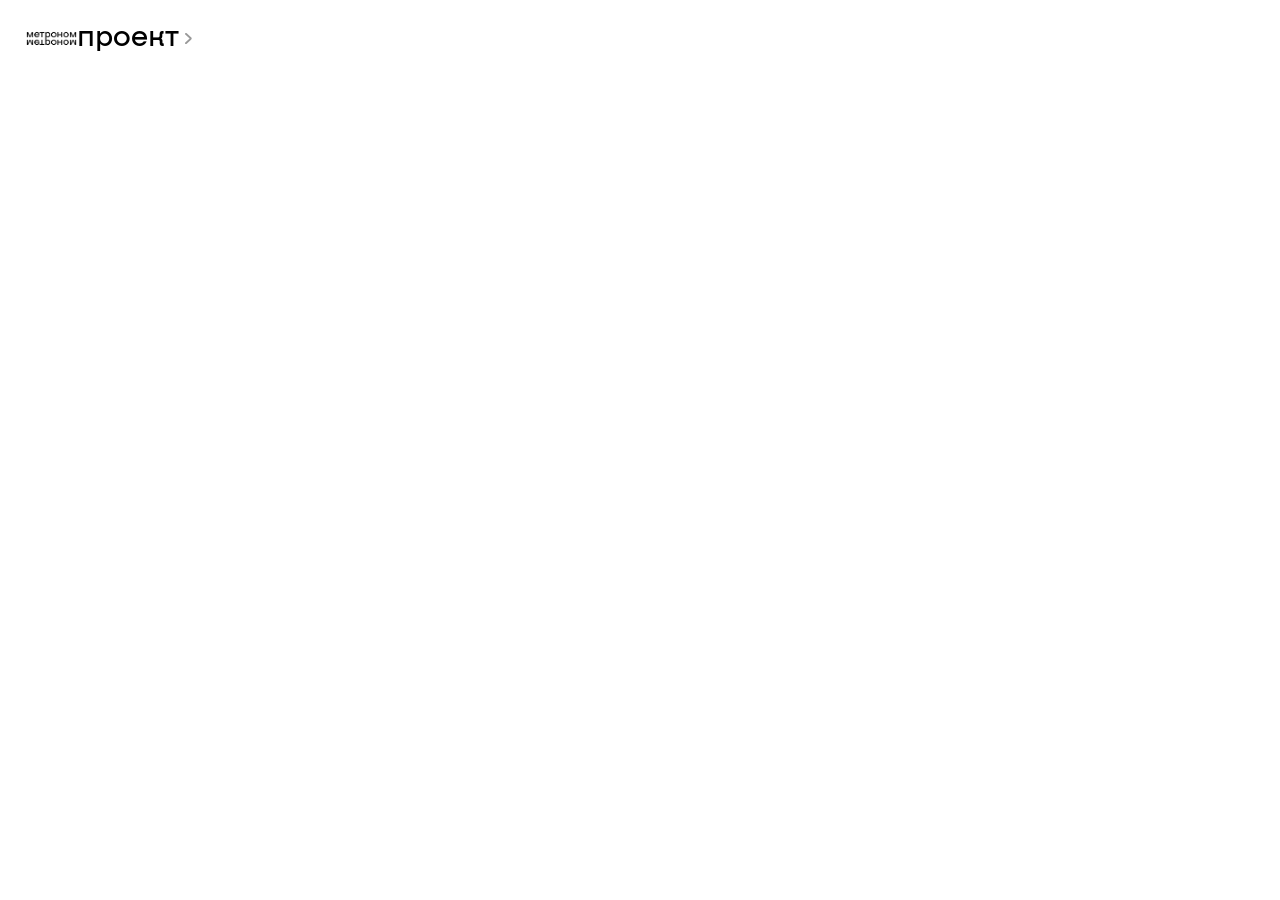
==== about.html @ 0e3dcf68 "burgerStart" ====
<!doctype html>
<html lang="ru">
  <head>
    <meta charset="UTF-8" />
    <meta name="viewport" content="width=device-width, initial-scale=1.0" />
    <title>метроном музей</title>
    <link rel="stylesheet" href="stylesheets/style.css" />
    <script defer src="javascripts/script.js"></script>
    <link rel="icon" href="images/icon.ico" />
    <link rel="stylesheet" href="images/icon.png" />

    <meta property="og:type" content="website" />
    <meta property="og:title" content="метроном музей" />
    <meta
      property="og:description"
      content="Специальный проект, посвященный истории метрополитена и общества, которое вокруг него"
    />
    <meta
      property="og:image"
      content="https://raw.githubusercontent.com/killedbycss/portfolio/refs/heads/main/images/banner.png"
    />
    <meta
      property="og:url"
      content="https://killedbycss.github.io/metronomMuseum/"
    />
  </head>
  <body>
    <nav>
      <p id="museum">музей</p>
      <p id="collection">коллекция</p>
      <p id="store">магазин</p>
      <p id="about"></p>
    </nav>
    <header>
      <div class="logo">
        <img src="images/logo.png" alt="Метроном логотип" />
        <div id="logoArrow">
          <p>проект</p>
          <img src="images/iconArrow.svg" alt="" />
        </div>
      </div>
    </header>
  </body>
</html>
---- stylesheets/style.css ----
@import 'reset.css';
@import 'fonts.css';
@import 'layout.css';
@import 'animation.css';
@import 'adaptive.css';
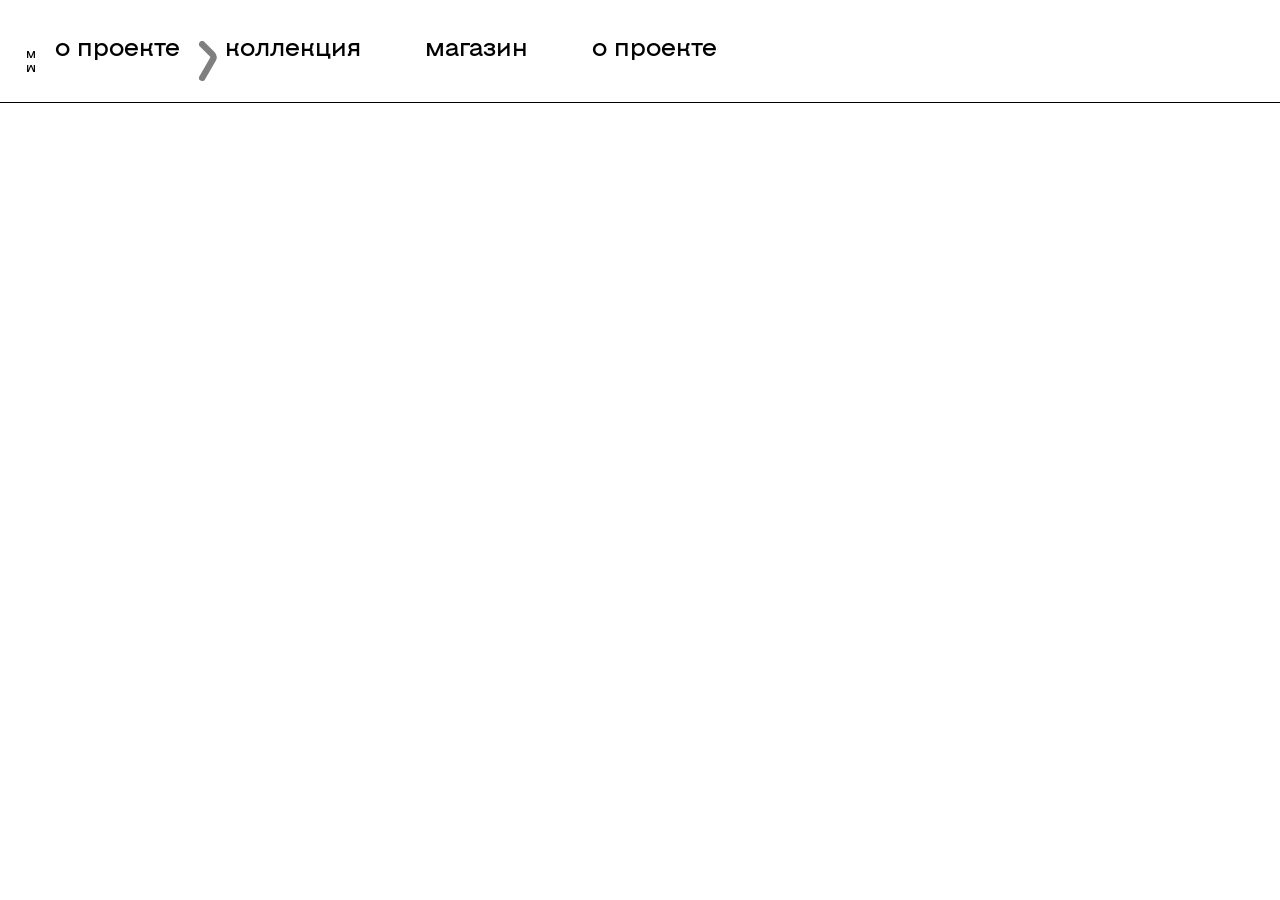
==== commit 192c6e2c: "before adaptive" ====
--- a/about.html
+++ b/about.html
@@ -6,8 +6,8 @@
     <title>метроном музей</title>
     <link rel="stylesheet" href="stylesheets/style.css" />
     <script defer src="javascripts/script.js"></script>
-    <link rel="icon" href="images/icon.ico" />
-    <link rel="stylesheet" href="images/icon.png" />
+    <link rel="icon" href="contents/meta/icon.ico" />
+    <link rel="stylesheet" href="contents/meta/icon.png" />
 
     <meta property="og:type" content="website" />
     <meta property="og:title" content="метроном музей" />
@@ -17,28 +17,69 @@
     />
     <meta
       property="og:image"
-      content="https://raw.githubusercontent.com/killedbycss/portfolio/refs/heads/main/images/banner.png"
+      content="https://raw.githubusercontent.com/killedbycss/metronomMuseum/refs/heads/main/contents/meta/banner.png"
     />
+    <meta property="og:image:width" content="1920" />
+    <meta property="og:image:height" content="1080" />
     <meta
       property="og:url"
       content="https://killedbycss.github.io/metronomMuseum/"
     />
   </head>
   <body>
-    <nav>
-      <p id="museum">музей</p>
-      <p id="collection">коллекция</p>
-      <p id="store">магазин</p>
-      <p id="about"></p>
-    </nav>
     <header>
       <div class="logo">
-        <img src="images/logo.png" alt="Метроном логотип" />
-        <div id="logoArrow">
-          <p>проект</p>
-          <img src="images/iconArrow.svg" alt="" />
+        <h4 class="logoPart">м</h4>
+        <h4 class="logoPart" id="rotated">м</h4>
+      </div>
+      <h1>о проекте</h1>
+      <svg
+        class="arrow"
+        width="9"
+        height="19"
+        viewBox="0 0 9 19"
+        fill="none"
+        xmlns="http://www.w3.org/2000/svg"
+      >
+        <path
+          d="M1.5 17.2734L6.50612 8.60248C6.95872 7.81855 6.82836 6.82836 6.18828 6.18828L1.5 1.5"
+          stroke="black"
+          stroke-opacity="0.5"
+          stroke-width="3"
+          stroke-linecap="round"
+        />
+      </svg>
+      <div class="menu">
+       <h1 id="collection">коллекция</h1>
+       <h1 id="quiz">магазин</h1>
+       <h1 id="store">о проекте</h1>
+      </div>
+    </header>
+    <nav>
+      <div class="row" id="menuRow">
+        <div class="col" id="menuCol">
+          <button id="history">
+            <h3>история</h3>
+            <h4>отправьтесь в&nbsp;путешествие по&nbsp;линиям метро</h4>
+          </button>
+          <button id="quiz">
+            <h3>квизы</h3>
+          </button>
+          <button id="about">
+            <h3>о проекте</h3>
+          </button>
+        </div>
+        <div class="col" id="menuCol">
+          <button id="store">
+            <h3>магазин</h3>
+            <h4>тематические товары и&nbsp;стикерпаки</h4>
+          </button>
+          <button id="collection">
+            <h3>коллекция</h3>
+            <h4>в&nbsp;разработке</h4>
+          </button>
         </div>
       </div>
-    </header>
+    </nav> 
   </body>
 </html>
--- a/stylesheets/style.css
+++ b/stylesheets/style.css
@@ -1,5 +1,6 @@
 @import 'reset.css';
 @import 'fonts.css';
 @import 'layout.css';
+@import 'stations.css';
 @import 'animation.css';
 @import 'adaptive.css';
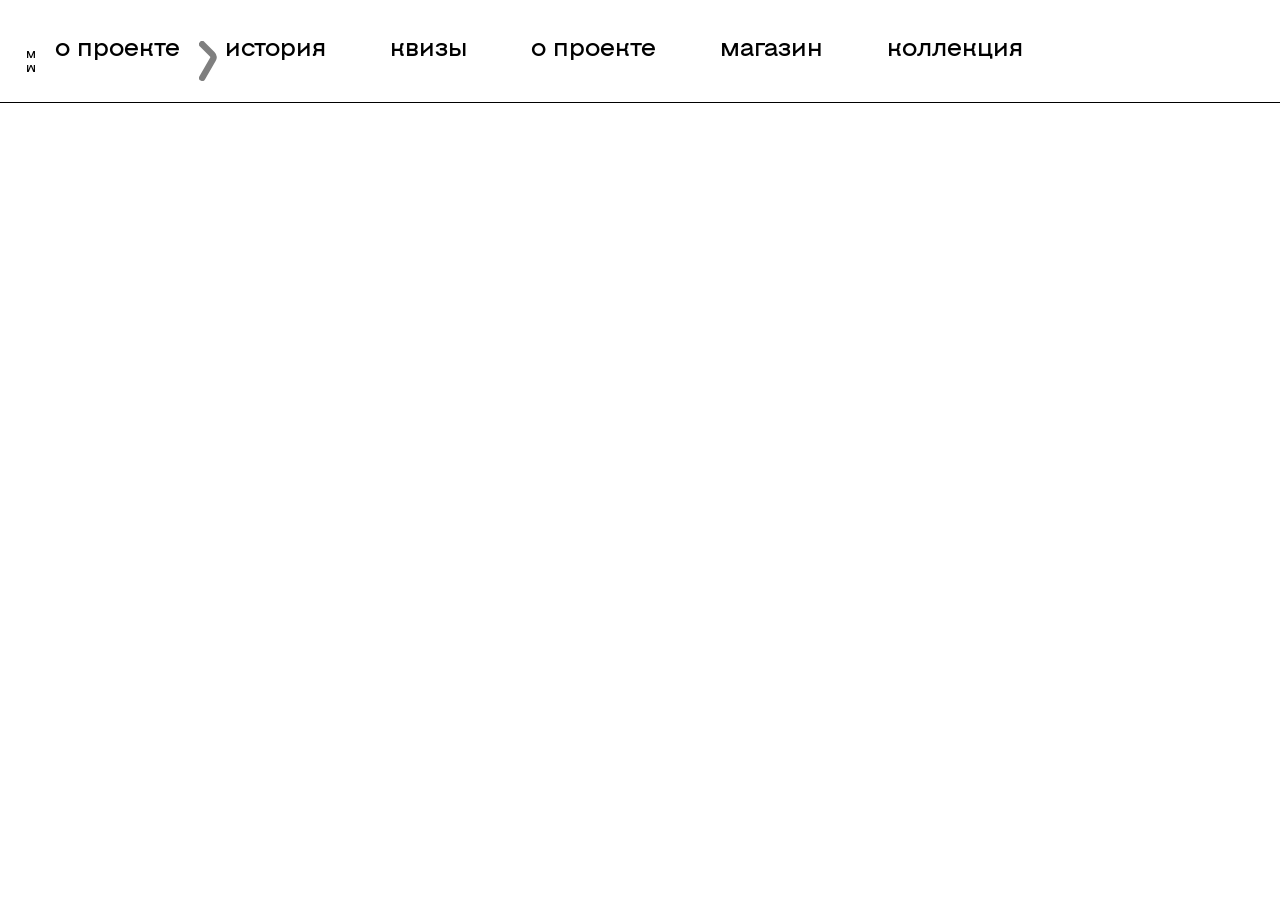
==== commit 99cb1959: "Fix adaptive header menu IDs and text mapping - Corrected menu item IDs in header adaptive menu (id=" ====
--- a/about.html
+++ b/about.html
@@ -50,9 +50,11 @@
         />
       </svg>
       <div class="menu">
-       <h1 id="collection">коллекция</h1>
-       <h1 id="quiz">магазин</h1>
-       <h1 id="store">о проекте</h1>
+       <h1 id="headerHistory">история</h1>
+       <h1 id="headerQuiz">квизы</h1>
+       <h1 id="headerAbout">о проекте</h1>
+       <h1 id="headerStore">магазин</h1>
+       <h1 id="headerCollection">коллекция</h1>
       </div>
     </header>
     <nav>
